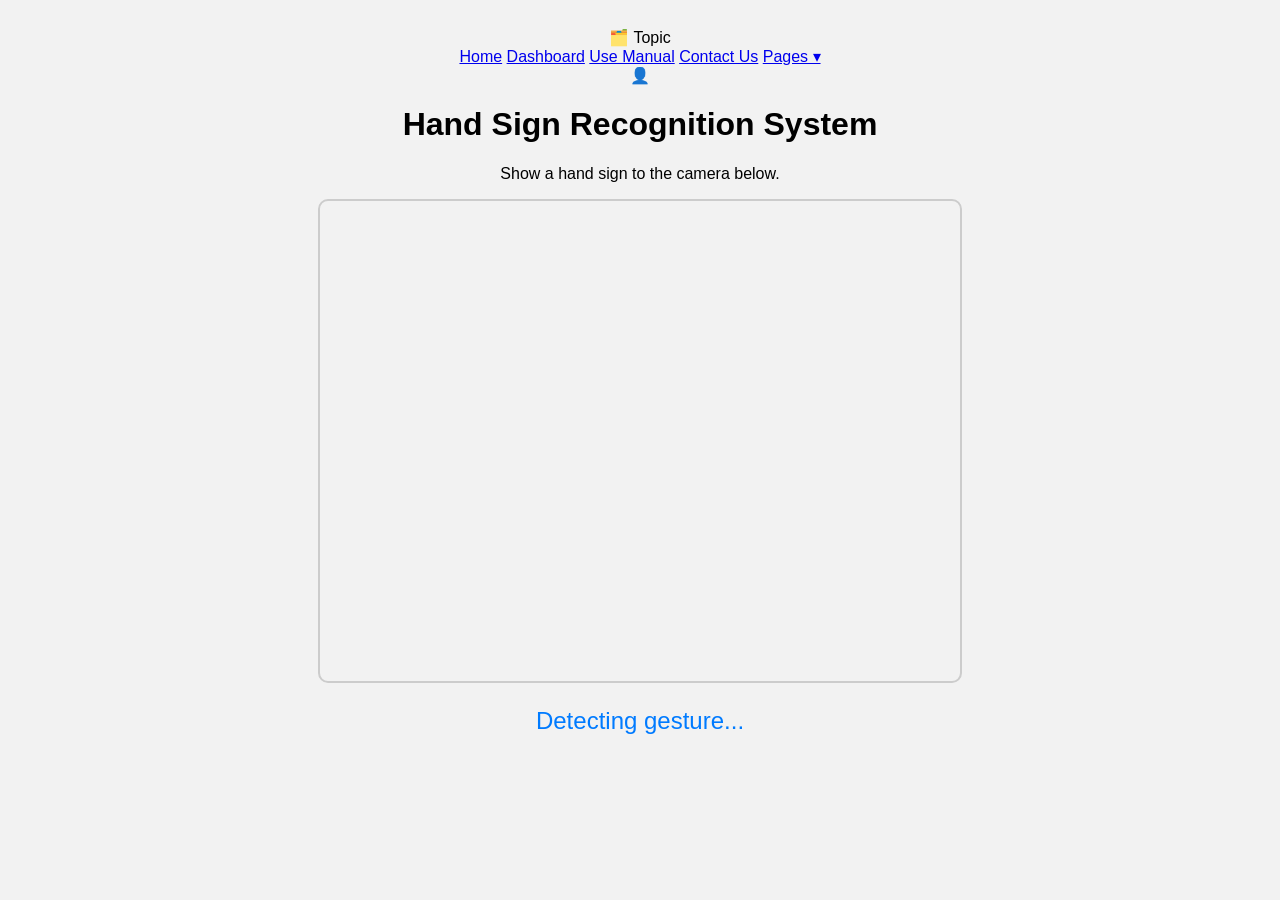
==== templates/dashboard.html @ 9fb28dbf "Initial commit" ====
<!DOCTYPE html>
<html>
  <head>
    <meta charset="UTF-8" />
    <title>Hand Sign Recognition</title>
    <style>
      body {
        font-family: Arial;
        text-align: center;
        background-color: #f2f2f2;
        padding-top: 20px;
      }
      video {
        border: 2px solid #ccc;
        border-radius: 10px;
      }
      #result {
        font-size: 24px;
        margin-top: 20px;
        color: #007bff;
      }
      #loading {
        display: none;
        font-size: 18px;
        color: #ff4500;
      }
      nav ul {
        list-style-type: none;
        padding: 0;
        margin: 0;
        display: flex;
        justify-content: center;
        background-color: #333;
      }

      nav ul li {
        margin: 0 15px;
      }

      nav ul li a {
        color: white;
        text-decoration: none;
        font-size: 18px;
        padding: 10px 15px;
        display: block;
      }

      nav ul li a:hover {
        background-color: #575757;
        border-radius: 5px;
      }

      section {
        margin: 40px auto;
        max-width: 800px;
        text-align: left;
      }

      section h2 {
        color: #007bff;
      }

      section p {
        font-size: 16px;
        line-height: 1.6;
      }
    </style>
  </head>
  <body>
    <header>
      <div class="logo">🗂️ Topic</div>
      <nav>
        <a href="/home">Home</a>
        <a href="/dashboard">Dashboard</a>
        <a href="/useManual">Use Manual</a>
        <a href="/contact">Contact Us</a>
        <a href="#">Pages ▾</a>
      </nav>
      <div class="user-icon">👤</div>
    </header>

    <h1>Hand Sign Recognition System</h1>
    <p>Show a hand sign to the camera below.</p>

    <video id="video" width="640" height="480" autoplay></video>
    <canvas id="canvas" width="640" height="480" style="display: none"></canvas>

    <div id="result">Detecting gesture...</div>
    <div id="loading">Processing...</div>

    <script>
      const video = document.getElementById("video");
      const canvas = document.getElementById("canvas");
      const result = document.getElementById("result");
      const ctx = canvas.getContext("2d");
      const loadingIndicator = document.getElementById("loading");

      // Start webcam stream
      async function setupCamera() {
        const stream = await navigator.mediaDevices.getUserMedia({
          video: true,
        });
        video.srcObject = stream;
      }

      // Capture frame and send to backend
      async function sendFrame() {
        loadingIndicator.style.display = "block";
        ctx.drawImage(video, 0, 0, canvas.width, canvas.height);
        const imageData = canvas.toDataURL("image/jpeg");

        try {
          const response = await fetch("/predict", {
            method: "POST",
            headers: {
              "Content-Type": "application/json",
            },
            body: JSON.stringify({ image: imageData }),
          });

          const data = await response.json();
          if (data.label) {
            result.textContent = `Gesture: ${data.label}`;
          } else {
            result.textContent = `Error: ${data.error || "Unknown"}`;
          }
        } catch (error) {
          result.textContent = "Error: Unable to process the request.";
        } finally {
          loadingIndicator.style.display = "none";
        }
      }

      // Setup camera and start prediction loop
      setupCamera().then(() => {
        setInterval(sendFrame, 1500); // send every 1.5 seconds
      });
    </script>
  </body>
</html>
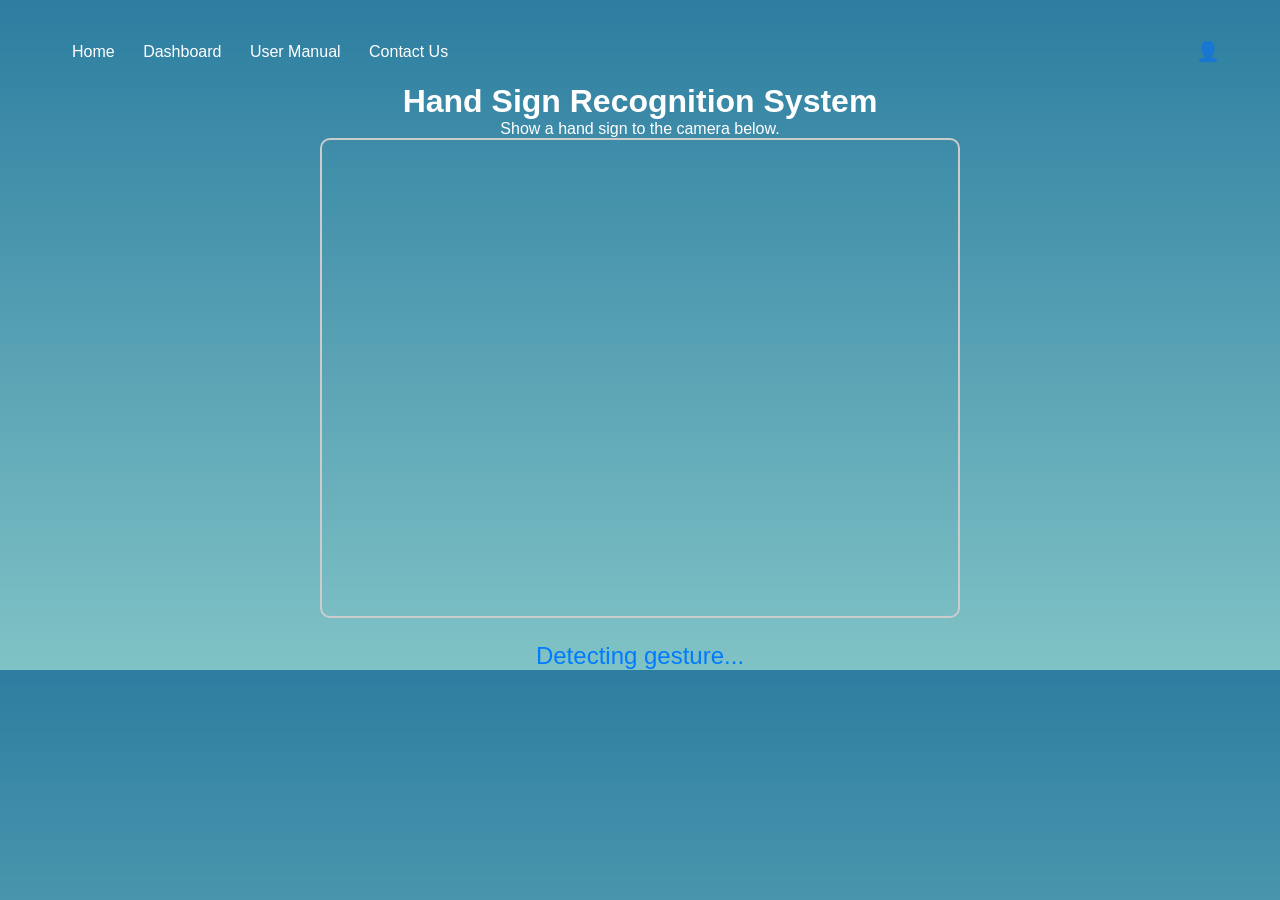
==== commit fd20fe61: "feat: add web flow to the project" ====
--- a/templates/dashboard.html
+++ b/templates/dashboard.html
@@ -3,6 +3,7 @@
   <head>
     <meta charset="UTF-8" />
     <title>Hand Sign Recognition</title>
+    <link rel="stylesheet" href="/static/style.css" />
     <style>
       body {
         font-family: Arial;
@@ -68,15 +69,18 @@
   </head>
   <body>
     <header>
-      <div class="logo">🗂️ Topic</div>
       <nav>
-        <a href="/home">Home</a>
+        <a href="/smart_home">Home</a>
         <a href="/dashboard">Dashboard</a>
-        <a href="/useManual">Use Manual</a>
+        <a href="/useManual">User Manual</a>
         <a href="/contact">Contact Us</a>
-        <a href="#">Pages ▾</a>
       </nav>
-      <div class="user-icon">👤</div>
+      <div class="user-icon">
+        👤
+        <div class="dropdown">
+          <a href="/logout">Logout</a>
+        </div>
+      </div>
     </header>
 
     <h1>Hand Sign Recognition System</h1>
--- a/static/style.css
+++ b/static/style.css
@@ -0,0 +1,494 @@
+/* General styles */
+*,
+:after,
+:before {
+  box-sizing: border-box;
+}
+* {
+  margin: 0;
+  padding: 0;
+  font-family: "Inter", sans-serif;
+}
+body {
+  margin: 0;
+  font-family: "Open Sans", sans-serif;
+  background: linear-gradient(to bottom, #2c7da0, #80c3c6);
+  color: white;
+}
+.clearfix:after,
+.clearfix:before {
+  content: "";
+  display: table;
+}
+.clearfix:after {
+  clear: both;
+  display: block;
+}
+a {
+  color: inherit;
+  text-decoration: none;
+}
+
+/* Announcement bar */
+.announcement-bar {
+  background-color: #34363a;
+  color: white;
+  font-size: 14px;
+  padding: 10px 20px;
+  display: flex;
+  justify-content: space-between;
+  align-items: center;
+}
+.announcement-bar a {
+  color: #57a3f5;
+  text-decoration: none;
+  font-weight: bold;
+}
+
+/* Header */
+header {
+  display: flex;
+  justify-content: space-between;
+  align-items: center;
+  padding: 20px 60px;
+  background-color: transparent;
+}
+header img {
+  height: 40px;
+}
+header nav a {
+  margin: 0 12px;
+  text-decoration: none;
+  color: white;
+  font-weight: 500;
+}
+header nav a:hover {
+  color: #57a3f5;
+}
+.logo {
+  font-size: 1.5rem;
+  font-weight: bold;
+}
+.user-icon {
+  font-size: 1.2rem;
+  position: relative;
+  display: inline-block;
+  cursor: pointer;
+}
+
+/* Dropdown menu */
+.user-icon .dropdown {
+  display: none;
+  position: absolute;
+  right: 0;
+  background-color: white;
+  box-shadow: 0px 8px 16px rgba(0, 0, 0, 0.2);
+  z-index: 1;
+  border-radius: 4px;
+  padding: 8px 0;
+}
+
+/* Dropdown menu items */
+.user-icon .dropdown a {
+  display: block;
+  padding: 8px 16px;
+  text-decoration: none;
+  color: black;
+  font-size: 14px;
+}
+
+.user-icon .dropdown a:hover {
+  background-color: #f1f1f1;
+}
+
+/* Show dropdown on hover */
+.user-icon:hover .dropdown {
+  display: block;
+}
+
+/* Hero section */
+.hero {
+  position: relative;
+  background-size: cover;
+  background-position: center;
+  height: 400px;
+  display: flex;
+  align-items: center;
+  justify-content: center;
+  color: white;
+  text-align: center;
+  padding: 60px 20px 30px;
+}
+.hero::before {
+  content: "";
+  position: absolute;
+  top: 0;
+  left: 0;
+  right: 0;
+  bottom: 0;
+  background: rgba(0, 0, 0, 0.5);
+}
+.hero-content {
+  position: relative;
+  z-index: 1;
+}
+.hero h1 {
+  font-size: 2.8rem;
+  font-weight: 700;
+  margin-bottom: 10px;
+}
+.hero p {
+  font-size: 1.1rem;
+  color: #d0f0f5;
+  margin-bottom: 30px;
+}
+.hero button {
+  background-color: #57a3f5;
+  color: white;
+  border: none;
+  padding: 10px 20px;
+  font-size: 16px;
+  border-radius: 5px;
+  cursor: pointer;
+}
+.hero button:hover {
+  background-color: #94a2a8;
+}
+
+/* Search bar */
+.search-bar {
+  display: flex;
+  justify-content: center;
+  gap: 10px;
+}
+.search-bar input {
+  padding: 14px 20px;
+  width: 40%;
+  border-radius: 30px;
+  border: none;
+  font-size: 1rem;
+}
+.search-bar button {
+  padding: 14px 30px;
+  border-radius: 30px;
+  border: none;
+  background-color: #ffffff;
+  color: #2c7da0;
+  font-weight: bold;
+  cursor: pointer;
+  transition: background 0.3s ease;
+}
+.search-bar button:hover {
+  background-color: #e1f4f3;
+}
+
+/* Features section */
+.features {
+  display: grid;
+  grid-template-columns: repeat(auto-fit, minmax(300px, 1fr));
+  gap: 20px;
+  padding: 40px 20px;
+  max-width: 1200px;
+  margin: 0 auto;
+}
+.feature {
+  background-color: white;
+  border-radius: 10px;
+  box-shadow: 0 2px 4px rgba(0, 0, 0, 0.1);
+  text-align: center;
+  padding: 20px;
+}
+.feature img {
+  height: 50px;
+  margin-bottom: 15px;
+}
+.feature h3 {
+  font-size: 20px;
+  margin-bottom: 10px;
+}
+.feature p {
+  font-size: 14px;
+  color: #7c7c7d;
+}
+
+/* Cards */
+.cards {
+  display: flex;
+  justify-content: center;
+  flex-wrap: wrap;
+  gap: 30px;
+  padding: 40px;
+}
+.card {
+  background-color: #ffffff;
+  color: #333;
+  padding: 20px;
+  border-radius: 20px;
+  width: 300px;
+  box-shadow: 0 6px 20px rgba(0, 0, 0, 0.1);
+}
+.card.large {
+  background: linear-gradient(
+    to bottom right,
+    rgba(255, 255, 255, 0.1),
+    rgba(255, 255, 255, 0.05)
+  );
+  backdrop-filter: blur(10px);
+  width: 420px;
+  color: #fff;
+}
+.card-header {
+  display: flex;
+  justify-content: space-between;
+  align-items: center;
+  margin-bottom: 15px;
+}
+.card .badge {
+  background-color: #4fc3f7;
+  color: #fff;
+  padding: 4px 10px;
+  border-radius: 10px;
+  font-size: 0.8rem;
+}
+.card img {
+  width: 100%;
+  height: auto;
+  margin-top: 15px;
+}
+.learn-more {
+  background-color: #7bdcb5;
+  color: #053742;
+  padding: 10px 20px;
+  border: none;
+  border-radius: 30px;
+  margin-top: 20px;
+  cursor: pointer;
+}
+.share-icons {
+  display: flex;
+  gap: 10px;
+  margin-top: 20px;
+  font-size: 1.2rem;
+}
+
+/* Footer */
+footer {
+  background-color: #34363a;
+  color: #f4f4f4;
+  padding: 20px;
+  text-align: center;
+}
+footer a {
+  color: #57a3f5;
+  text-decoration: none;
+}
+footer a:hover {
+  text-decoration: underline;
+}
+
+.login-wrap {
+  width: 100%;
+  margin: auto;
+  max-width: 525px;
+  min-height: 670px;
+  position: relative;
+  background: url(https://raw.githubusercontent.com/khadkamhn/day-01-login-form/master/img/bg.jpg)
+    no-repeat center;
+  box-shadow: 0 12px 15px 0 rgba(0, 0, 0, 0.24),
+    0 17px 50px 0 rgba(0, 0, 0, 0.19);
+}
+.login-html {
+  width: 100%;
+  height: 100%;
+  position: absolute;
+  padding: 90px 70px 50px 70px;
+  background: rgba(40, 57, 101, 0.9);
+}
+.login-html .sign-in-htm,
+.login-html .sign-up-htm {
+  top: 0;
+  left: 0;
+  right: 0;
+  bottom: 0;
+  position: absolute;
+  transform: rotateY(180deg);
+  backface-visibility: hidden;
+  transition: all 0.4s linear;
+}
+.login-html .sign-in,
+.login-html .sign-up,
+.login-form .group .check {
+  display: none;
+}
+.login-html .tab,
+.login-form .group .label,
+.login-form .group .button {
+  text-transform: uppercase;
+}
+.login-html .tab {
+  font-size: 22px;
+  margin-right: 15px;
+  padding-bottom: 5px;
+  margin: 0 15px 10px 0;
+  display: inline-block;
+  border-bottom: 2px solid transparent;
+}
+.login-html .sign-in:checked + .tab,
+.login-html .sign-up:checked + .tab {
+  color: #fff;
+  border-color: #1161ee;
+}
+.login-form {
+  min-height: 345px;
+  position: relative;
+  perspective: 1000px;
+  transform-style: preserve-3d;
+}
+.login-form .group {
+  margin-bottom: 15px;
+}
+.login-form .group .label,
+.login-form .group .input,
+login-form .group .button {
+  width: 100%;
+  color: #fff;
+  display: block;
+}
+.login-form .group .input,
+.login-form .group .button {
+  border: none;
+  padding: 15px 20px;
+  border-radius: 25px;
+  background: rgba(255, 255, 255, 0.1);
+}
+.login-form .group input[data-type="password"] {
+  text-security: circle;
+  -webkit-text-security: circle;
+}
+.login-form .group .label {
+  color: #aaa;
+  font-size: 12px;
+}
+.login-form .group .button {
+  background: #1161ee;
+}
+.login-form .group label .icon {
+  width: 15px;
+  height: 15px;
+  border-radius: 2px;
+  position: relative;
+  display: inline-block;
+  background: rgba(255, 255, 255, 0.1);
+}
+.login-form .group label .icon:before,
+.login-form .group label .icon:after {
+  content: "";
+  width: 10px;
+  height: 2px;
+  background: #fff;
+  position: absolute;
+  transition: all 0.2s ease-in-out 0s;
+}
+.login-form .group label .icon:before {
+  left: 3px;
+  width: 5px;
+  bottom: 6px;
+  transform: scale(0) rotate(0);
+}
+.login-form .group label .icon:after {
+  top: 6px;
+  right: 0;
+  transform: scale(0) rotate(0);
+}
+.login-form .group .check:checked + label {
+  color: #fff;
+}
+.login-form .group .check:checked + label .icon {
+  background: #1161ee;
+}
+.login-form .group .check:checked + label .icon:before {
+  transform: scale(1) rotate(45deg);
+}
+.login-form .group .check:checked + label .icon:after {
+  transform: scale(1) rotate(-45deg);
+}
+.login-html
+  .sign-in:checked
+  + .tab
+  + .sign-up
+  + .tab
+  + .login-form
+  .sign-in-htm {
+  transform: rotate(0);
+}
+.login-html .sign-up:checked + .tab + .login-form .sign-up-htm {
+  transform: rotate(0);
+}
+
+.hr {
+  height: 2px;
+  margin: 60px 0 50px 0;
+  background: rgba(255, 255, 255, 0.2);
+}
+.foot-lnk {
+  text-align: center;
+}
+
+/* Add styles for input focus */
+input:focus {
+  background-color: white;
+  outline: none;
+  border: 2px solid #2c7da0;
+  transition: background-color 0.3s ease, border 0.3s ease;
+}
+
+/* Styling specific to the Smart Home page */
+.smart-home-body {
+  margin: 0;
+  font-family: "Segoe UI", sans-serif;
+  background-color: #f2f8f6;
+}
+
+.smart-home-hero-section {
+  display: flex;
+  justify-content: space-between;
+  align-items: center;
+  padding: 105px 140px; /* Increased by 75% */
+}
+
+.smart-home-hero-text {
+  max-width: 40%;
+}
+
+.smart-home-hero-text h1 {
+  font-size: 48px;
+  color: #111;
+  line-height: 1.2;
+  margin-bottom: 20px;
+}
+
+.smart-home-hero-text p {
+  font-size: 18px;
+  color: #333;
+  margin-bottom: 30px;
+}
+
+.smart-home-cta-button {
+  display: inline-block;
+  background-color: #2e7d5e;
+  color: white;
+  padding: 12px 24px;
+  border-radius: 6px;
+  text-decoration: none;
+  font-weight: 600;
+}
+
+.smart-home-cta-button:hover {
+  background-color: #25694c;
+}
+
+.smart-home-hero-image img {
+  max-width: 875px; /* Increased by 75% */
+  border-radius: 12px;
+  box-shadow: 0 8px 20px rgba(0, 0, 0, 0.1);
+}
